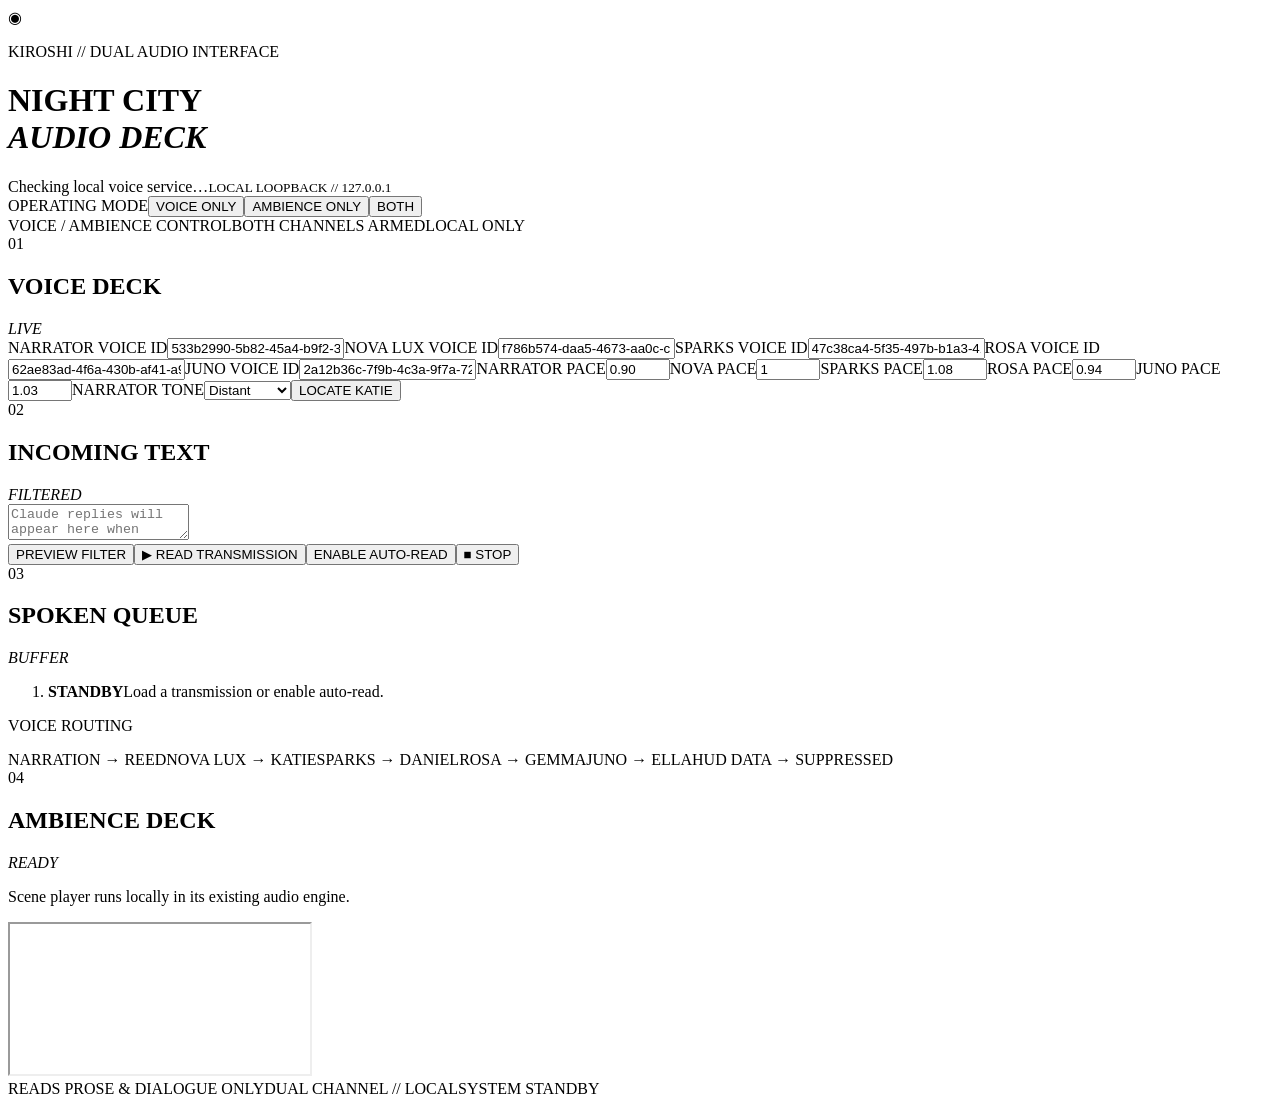
==== updates/payload/voice-link/public/index.html @ c057f71f "Publish Kiroshi Audio Deck v10.0.0" ====
<!doctype html><html lang="en"><head><meta charset="utf-8"><meta name="viewport" content="width=device-width,initial-scale=1"><title>Kiroshi Audio Deck</title><link rel="stylesheet" href="/style.css"></head><body>
<div class="scanlines"></div><main class="deck-root">
<header class="masthead"><div class="brand"><span class="mark">◉</span><div><p class="eyebrow">KIROSHI // DUAL AUDIO INTERFACE</p><h1>NIGHT CITY<br><em>AUDIO DECK</em></h1></div></div><div class="link-status"><span class="pulse"></span><span id="service">Checking local voice service…</span><small>LOCAL LOOPBACK // 127.0.0.1</small></div></header>
<nav class="deck-mode" aria-label="Audio deck mode"><span>OPERATING MODE</span><button type="button" data-mode="voice">VOICE ONLY</button><button type="button" data-mode="ambience">AMBIENCE ONLY</button><button type="button" data-mode="both">BOTH</button></nav>
<section class="hudbar"><span>VOICE / AMBIENCE CONTROL</span><span id="modeReadout">BOTH CHANNELS ARMED</span><span>LOCAL ONLY</span></section>
<section class="deck voice-deck" id="voiceDeck"><div class="control-panel"><div class="panel-title"><span>01</span><h2>VOICE DECK</h2><i>LIVE</i></div><div class="settings"><label>NARRATOR VOICE ID<input id="narrator" value="533b2990-5b82-45a4-b9f2-367776972ca6" placeholder="Paste Cartesia custom-voice ID"></label><label>NOVA LUX VOICE ID<input id="nova" value="f786b574-daa5-4673-aa0c-cbe3e8534c02" placeholder="Paste Katie — Friendly Fixer ID"></label><label>SPARKS VOICE ID<input id="sparks" value="47c38ca4-5f35-497b-b1a3-415245fb35e1" placeholder="Paste Daniel — Modern Assistant"></label><label>ROSA VOICE ID<input id="rosa" value="62ae83ad-4f6a-430b-af41-a9bede9286ca" placeholder="Paste Gemma — Decisive Agent"></label><label>JUNO VOICE ID<input id="juno" value="2a12b36c-7f9b-4c3a-9f7a-72731b15323a" placeholder="Paste Ella — Caring Scout"></label><label>NARRATOR PACE<input id="narratorSpeed" type="number" value="0.90" min="0.6" max="1.5" step="0.01"></label><label>NOVA PACE<input id="novaSpeed" type="number" value="1" min="0.6" max="1.5" step="0.01"></label><label>SPARKS PACE<input id="sparksSpeed" type="number" value="1.08" min="0.6" max="1.5" step="0.01"></label><label>ROSA PACE<input id="rosaSpeed" type="number" value="0.94" min="0.6" max="1.5" step="0.01"></label><label>JUNO PACE<input id="junoSpeed" type="number" value="1.03" min="0.6" max="1.5" step="0.01"></label><label>NARRATOR TONE<select id="narratorMood"><option value="mysterious">Mysterious</option><option value="distant" selected>Distant</option><option value="wistful">Wistful</option><option value="">Natural</option></select></label><button id="findKatie" class="utility">LOCATE KATIE</button></div><div id="voices" class="voice-results"></div><div class="panel-title feed-title"><span>02</span><h2>INCOMING TEXT</h2><i>FILTERED</i></div><textarea id="source" spellcheck="false" placeholder="Claude replies will appear here when Auto-read is enabled. You can also paste text here for a manual test."></textarea><div class="actions"><button id="preview" class="utility">PREVIEW FILTER</button><button id="play" class="primary">▶ READ TRANSMISSION</button><button id="auto" class="auto">ENABLE AUTO-READ</button><button id="stop" class="danger">■ STOP</button></div></div><aside class="queue-panel"><div class="panel-title"><span>03</span><h2>SPOKEN QUEUE</h2><i>BUFFER</i></div><ol id="queue"><li class="empty"><b>STANDBY</b>Load a transmission or enable auto-read.</li></ol><div class="system-note"><p>VOICE ROUTING</p><span>NARRATION → REED</span><span>NOVA LUX → KATIE</span><span>SPARKS → DANIEL</span><span>ROSA → GEMMA</span><span>JUNO → ELLA</span><span>HUD DATA → SUPPRESSED</span></div></aside></section>
<section class="ambience-deck" id="ambienceDeck"><div class="panel-title"><span>04</span><h2>AMBIENCE DECK</h2><i>READY</i></div><p>Scene player runs locally in its existing audio engine.</p><iframe id="ambienceFrame" title="Night City ambience deck" src="http://127.0.0.1:48721/"></iframe></section>
<footer><span>READS PROSE &amp; DIALOGUE ONLY</span><span>DUAL CHANNEL // LOCAL</span><span id="status" role="status">SYSTEM STANDBY</span></footer></main><script src="/app.js"></script></body></html>
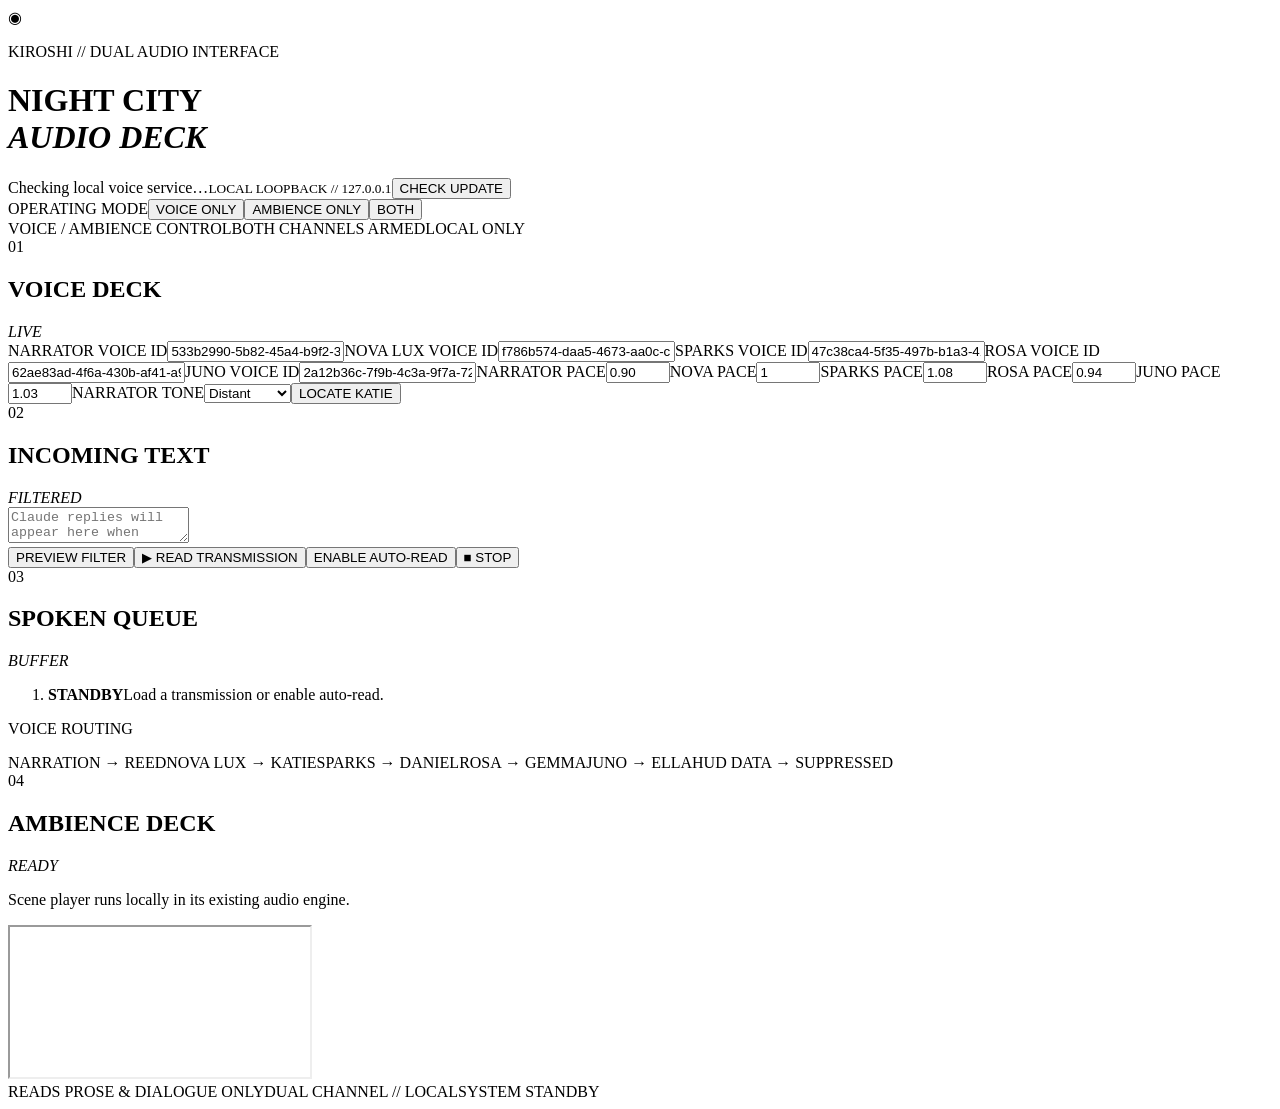
==== commit b03a4108: "Refine fullscreen deck selector and restore update check" ====
--- a/updates/payload/voice-link/public/index.html
+++ b/updates/payload/voice-link/public/index.html
@@ -1,6 +1,6 @@
 <!doctype html><html lang="en"><head><meta charset="utf-8"><meta name="viewport" content="width=device-width,initial-scale=1"><title>Kiroshi Audio Deck</title><link rel="stylesheet" href="/style.css"></head><body>
 <div class="scanlines"></div><main class="deck-root">
-<header class="masthead"><div class="brand"><span class="mark">◉</span><div><p class="eyebrow">KIROSHI // DUAL AUDIO INTERFACE</p><h1>NIGHT CITY<br><em>AUDIO DECK</em></h1></div></div><div class="link-status"><span class="pulse"></span><span id="service">Checking local voice service…</span><small>LOCAL LOOPBACK // 127.0.0.1</small></div></header>
+<header class="masthead"><div class="brand"><span class="mark">◉</span><div><p class="eyebrow">KIROSHI // DUAL AUDIO INTERFACE</p><h1>NIGHT CITY<br><em>AUDIO DECK</em></h1></div></div><div class="link-status"><span class="pulse"></span><span id="service">Checking local voice service…</span><small>LOCAL LOOPBACK // 127.0.0.1</small><button id="updateButton" class="update-button" type="button">CHECK UPDATE</button></div></header>
 <nav class="deck-mode" aria-label="Audio deck mode"><span>OPERATING MODE</span><button type="button" data-mode="voice">VOICE ONLY</button><button type="button" data-mode="ambience">AMBIENCE ONLY</button><button type="button" data-mode="both">BOTH</button></nav>
 <section class="hudbar"><span>VOICE / AMBIENCE CONTROL</span><span id="modeReadout">BOTH CHANNELS ARMED</span><span>LOCAL ONLY</span></section>
 <section class="deck voice-deck" id="voiceDeck"><div class="control-panel"><div class="panel-title"><span>01</span><h2>VOICE DECK</h2><i>LIVE</i></div><div class="settings"><label>NARRATOR VOICE ID<input id="narrator" value="533b2990-5b82-45a4-b9f2-367776972ca6" placeholder="Paste Cartesia custom-voice ID"></label><label>NOVA LUX VOICE ID<input id="nova" value="f786b574-daa5-4673-aa0c-cbe3e8534c02" placeholder="Paste Katie — Friendly Fixer ID"></label><label>SPARKS VOICE ID<input id="sparks" value="47c38ca4-5f35-497b-b1a3-415245fb35e1" placeholder="Paste Daniel — Modern Assistant"></label><label>ROSA VOICE ID<input id="rosa" value="62ae83ad-4f6a-430b-af41-a9bede9286ca" placeholder="Paste Gemma — Decisive Agent"></label><label>JUNO VOICE ID<input id="juno" value="2a12b36c-7f9b-4c3a-9f7a-72731b15323a" placeholder="Paste Ella — Caring Scout"></label><label>NARRATOR PACE<input id="narratorSpeed" type="number" value="0.90" min="0.6" max="1.5" step="0.01"></label><label>NOVA PACE<input id="novaSpeed" type="number" value="1" min="0.6" max="1.5" step="0.01"></label><label>SPARKS PACE<input id="sparksSpeed" type="number" value="1.08" min="0.6" max="1.5" step="0.01"></label><label>ROSA PACE<input id="rosaSpeed" type="number" value="0.94" min="0.6" max="1.5" step="0.01"></label><label>JUNO PACE<input id="junoSpeed" type="number" value="1.03" min="0.6" max="1.5" step="0.01"></label><label>NARRATOR TONE<select id="narratorMood"><option value="mysterious">Mysterious</option><option value="distant" selected>Distant</option><option value="wistful">Wistful</option><option value="">Natural</option></select></label><button id="findKatie" class="utility">LOCATE KATIE</button></div><div id="voices" class="voice-results"></div><div class="panel-title feed-title"><span>02</span><h2>INCOMING TEXT</h2><i>FILTERED</i></div><textarea id="source" spellcheck="false" placeholder="Claude replies will appear here when Auto-read is enabled. You can also paste text here for a manual test."></textarea><div class="actions"><button id="preview" class="utility">PREVIEW FILTER</button><button id="play" class="primary">▶ READ TRANSMISSION</button><button id="auto" class="auto">ENABLE AUTO-READ</button><button id="stop" class="danger">■ STOP</button></div></div><aside class="queue-panel"><div class="panel-title"><span>03</span><h2>SPOKEN QUEUE</h2><i>BUFFER</i></div><ol id="queue"><li class="empty"><b>STANDBY</b>Load a transmission or enable auto-read.</li></ol><div class="system-note"><p>VOICE ROUTING</p><span>NARRATION → REED</span><span>NOVA LUX → KATIE</span><span>SPARKS → DANIEL</span><span>ROSA → GEMMA</span><span>JUNO → ELLA</span><span>HUD DATA → SUPPRESSED</span></div></aside></section>
